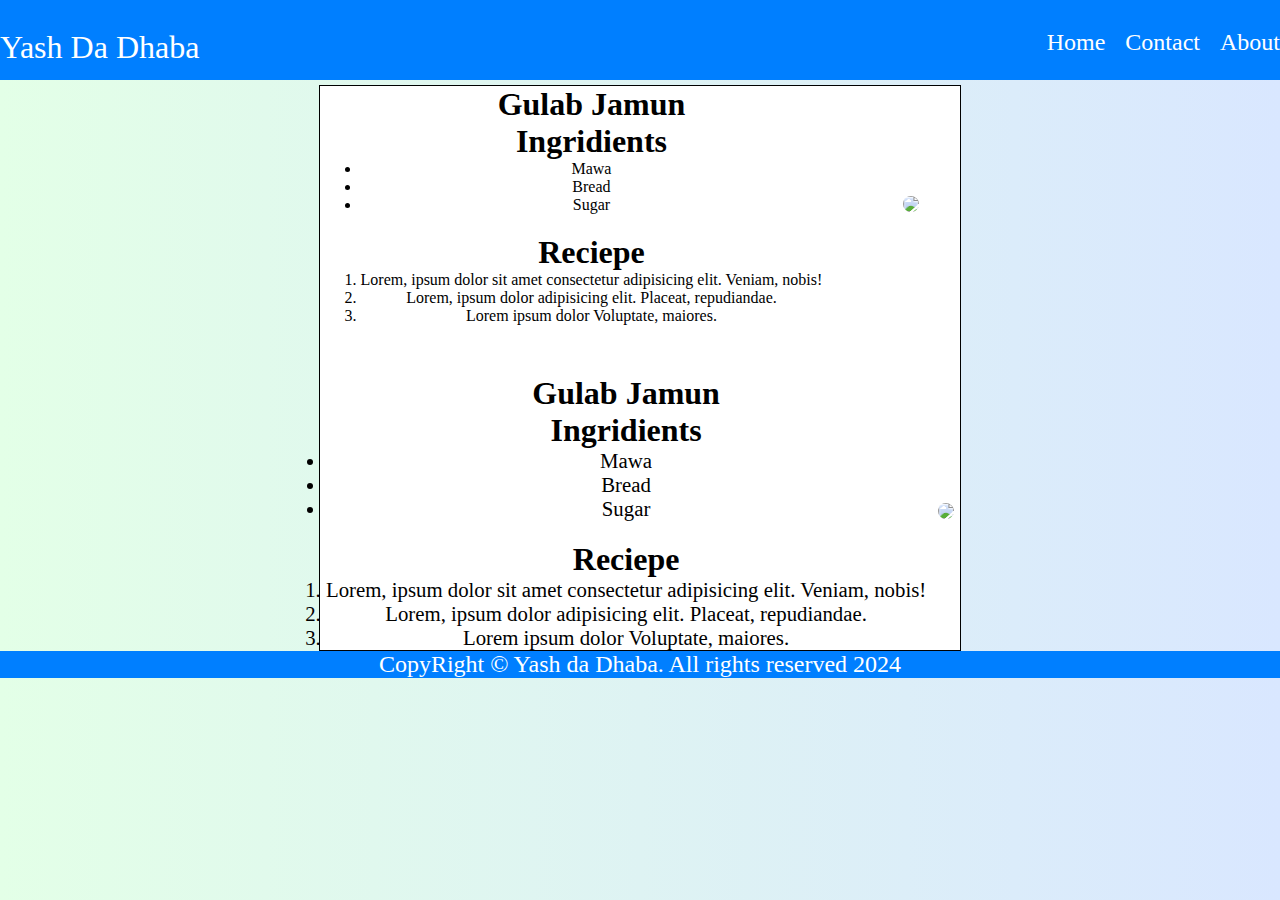
==== Reciepe Website/index.html @ 9c1c0ab9 "Updated Code for reeciepe website" ====
<!DOCTYPE html>
<html lang="en">
  <head>
    <meta charset="UTF-8" />
    <meta name="viewport" content="width=device-width, initial-scale=1.0" />
    <title>Reciepe Website</title>
    <link rel="stylesheet" href="style.css" />
  </head>
  <body>
    <div class="container">
      <header>
        <div class="navContainer">
          <nav class="navBar">
            <ul class="navList">
              <li>
                <p class="navTitle">Yash Da Dhaba</p>
              </li>
              <li>
                <div class="link-div">
                  <a href="#">Home</a>
                  <a href="#">Contact</a>
                  <a href="#">About</a>
                </div>
              </li>
            </ul>
          </nav>
        </div>
      </header>
      <main>
        <div class="contentBox">
          <section>
            <div class="item">
              <div class="leftBox">
                <div>
                  <h2>Gulab Jamun</h2>
                  <h2>Ingridients</h2>
                  <ul>
                    <li>Mawa</li>
                    <li>Bread</li>
                    <li>Sugar</li>
                  </ul>
                </div>
                <div>
                  <h2>Reciepe</h2>
                  <ol>
                    <li>
                      Lorem, ipsum dolor sit amet consectetur adipisicing elit.
                      Veniam, nobis!
                    </li>
                    <li>
                      Lorem, ipsum dolor adipisicing elit. Placeat, repudiandae.
                    </li>
                    <li>Lorem ipsum dolor Voluptate, maiores.</li>
                  </ol>
                </div>
              </div>
              <div class="rightBox">
                <img src="https://w7.pngwing.com/pngs/494/129/png-transparent-plate-of-fruits-gulab-jamun-kaju-katli-rasgulla-laddu-kalakand-diwali-natural-foods-food-holidays-thumbnail.png"/>
              </div>
            </div>
          </section>
          <section>
            <div class="item">
              <div class="leftBox">
                <div>
                  <h2>Gulab Jamun</h2>
                  <h2>Ingridients</h2>
                  <ul class="ing-box">
                    <li>Mawa</li>
                    <li>Bread</li>
                    <li>Sugar</li>
                  </ul>
                </div>
                <div>
                  <h2>Reciepe</h2>
                  <ol class="rec-box">
                    <li>
                      Lorem, ipsum dolor sit amet consectetur adipisicing elit.
                      Veniam, nobis!
                    </li>
                    <li>
                      Lorem, ipsum dolor adipisicing elit. Placeat, repudiandae.
                    </li>
                    <li>Lorem ipsum dolor Voluptate, maiores.</li>
                  </ol>
                </div>
              </div>
              <div class="rightBox">
                <img src="https://w7.pngwing.com/pngs/494/129/png-transparent-plate-of-fruits-gulab-jamun-kaju-katli-rasgulla-laddu-kalakand-diwali-natural-foods-food-holidays-thumbnail.png"/>
              </div>
            </div>
          </section>
        </div>
      </main>
      <footer>
        <div class="footer">
          <p>CopyRight © Yash da Dhaba. All rights reserved 2024</p>
        </div>
      </footer>
    </div>
  </body>
</html>
---- Reciepe Website/style.css ----
* {
  margin: 0;
  padding: 0;
}

.container {
  height: 100vh;
  width: 100vw;
  overflow-x: none;
  background: linear-gradient(90deg, #e3ffe7 0%, #d9e7ff 100%);
}
.navContainer {
  width: 100%;
  min-height: 80px;
  background-color: #007FFF;
  display: flex;
  justify-content: center;
  align-items: center;
  margin-bottom: 5px;
}

nav {
  width: 100%;
}

.navList {
  padding-top: 15px;
  width: 100%;
  display: flex;
  list-style-type: none;
  justify-content: space-between;
  color: white;
}

.navTitle {
  font-size: 2rem;
}
.link-div {
  display: flex;
  gap: 20px;
  /* padding-right:8px; */
}
a {
  font-size: 1.5rem;
  text-decoration: none;
  color: white;
}

.footer{
    background-color: #007FFF;
    color: azure;
    width: 100%;
    text-align: center;
    /* min-height: 40px; */
}

.footer p{
    color: white;
    font-size: 1.5rem;
}

.contentBox{
    width: 50%;
    margin: auto;
    text-align: center;
    border: 1px solid black;
    background-color: white;
    display: flex;
    flex-direction: column;
    gap:50px;
}

.item{
    display: flex;
    justify-content: space-around;
    align-items: center;
}

.rightBox img{
    height: 400px;
    border-radius: 20px;
}

.leftBox{
    display: flex;
    flex-direction: column;
    gap:20px;
}

.leftBox h2{
    font-size: 2rem;
}

.ing-box{
    font-size: 1.3rem;
}

.rec-box{
  font-size: 1.3rem;
}
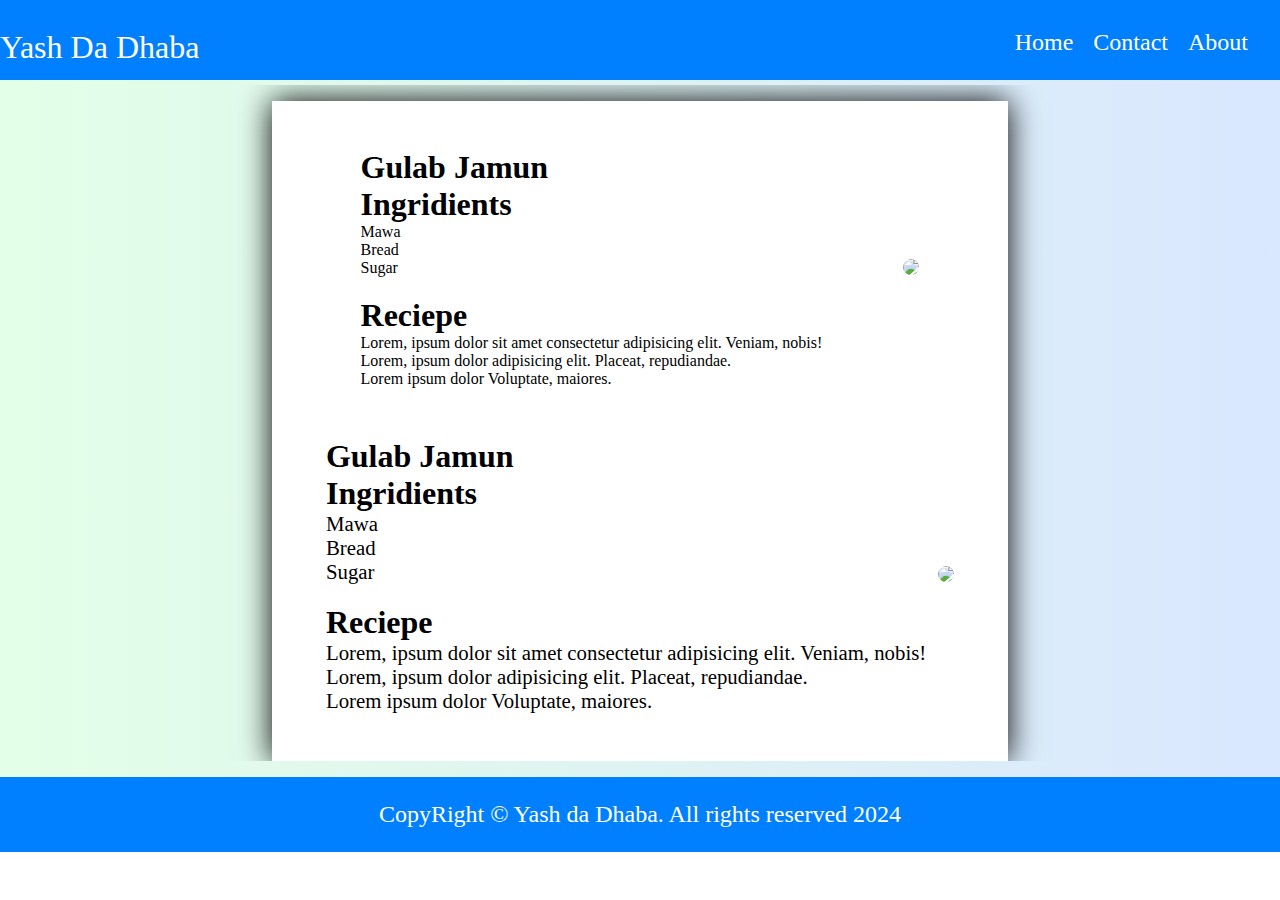
==== commit b5910523: "Completed Reciepe Webiste" ====
--- a/Reciepe Website/index.html
+++ b/Reciepe Website/index.html
@@ -56,7 +56,9 @@
               </div>
               <div class="rightBox">
                 <img src="https://w7.pngwing.com/pngs/494/129/png-transparent-plate-of-fruits-gulab-jamun-kaju-katli-rasgulla-laddu-kalakand-diwali-natural-foods-food-holidays-thumbnail.png"/>
-              </div>
+                <div class="overlay">
+                  <span>Click Here to Buy</span>
+                </div>
             </div>
           </section>
           <section>
@@ -87,6 +89,9 @@
               </div>
               <div class="rightBox">
                 <img src="https://w7.pngwing.com/pngs/494/129/png-transparent-plate-of-fruits-gulab-jamun-kaju-katli-rasgulla-laddu-kalakand-diwali-natural-foods-food-holidays-thumbnail.png"/>
+                <div class="overlay">
+                  <span>Click Here to Buy</span>
+                </div>
               </div>
             </div>
           </section>
--- a/Reciepe Website/style.css
+++ b/Reciepe Website/style.css
@@ -1,18 +1,22 @@
 * {
   margin: 0;
   padding: 0;
+  overflow-y: scroll;
 }
 
+*::-webkit-scrollbar {
+  display: none;
+}
 .container {
-  height: 100vh;
-  width: 100vw;
+  height: 100%;
+  width: 100%;
   overflow-x: none;
   background: linear-gradient(90deg, #e3ffe7 0%, #d9e7ff 100%);
 }
 .navContainer {
   width: 100%;
   min-height: 80px;
-  background-color: #007FFF;
+  background-color: #007fff;
   display: flex;
   justify-content: center;
   align-items: center;
@@ -21,6 +25,7 @@
 
 nav {
   width: 100%;
+  padding-right: 2rem;
 }
 
 .navList {
@@ -46,55 +51,92 @@
   color: white;
 }
 
-.footer{
-    background-color: #007FFF;
-    color: azure;
-    width: 100%;
-    text-align: center;
-    /* min-height: 40px; */
+.footer {
+  background-color: #007fff;
+  color: azure;
+  width: 100%;
+  text-align: center;
+  padding: 1.5rem 0;
+  margin-top: 1rem;
+  /* min-height: 40px; */
 }
 
-.footer p{
-    color: white;
-    font-size: 1.5rem;
+.footer p {
+  color: white;
+  font-size: 1.5rem;
 }
 
-.contentBox{
-    width: 50%;
-    margin: auto;
-    text-align: center;
-    border: 1px solid black;
-    background-color: white;
-    display: flex;
-    flex-direction: column;
-    gap:50px;
+.contentBox {
+  width: 50%;
+  margin: auto;
+  /* border: 1px solid black; */
+  background-color: white;
+  display: flex;
+  flex-direction: column;
+  gap: 50px;
+  padding: 3rem;
+  box-shadow: 0px 0px 30px black;
+  margin-top: 1rem;
 }
 
-.item{
-    display: flex;
-    justify-content: space-around;
-    align-items: center;
+.item {
+  display: flex;
+  justify-content: space-around;
+  align-items: center;
 }
 
-.rightBox img{
-    height: 400px;
-    border-radius: 20px;
+.rightBox {
+  position: relative;
+  overflow: hidden;
+  transition: all 0.3s linear 0s;
+  border-radius: 20px;
+}
+.rightBox img {
+  height: 400px;
+  border-radius: 20px;
 }
 
-.leftBox{
-    display: flex;
-    flex-direction: column;
-    gap:20px;
+.rightBox:hover {
+  transform: scale(1.1);
+  transition: all 0.6s linear;
+}
+.leftBox {
+  display: flex;
+  flex-direction: column;
+  gap: 20px;
 }
 
-.leftBox h2{
-    font-size: 2rem;
+.leftBox h2 {
+  font-size: 2rem;
 }
 
-.ing-box{
-    font-size: 1.3rem;
+.ing-box {
+  font-size: 1.3rem;
 }
 
-.rec-box{
+.rec-box {
   font-size: 1.3rem;
+}
+
+.rightBox .overlay {
+  position: absolute;
+  top: 0;
+  left: 0;
+  height: 100%;
+  width: 100%;
+  background-color: rgba(36, 34, 34, 0.713);
+  border-radius: 20px;
+  display: flex;
+  align-items: center;
+  justify-content: center;
+  opacity: 0;
+  transition: all 0.3s linear 0s;
+}
+
+.rightBox:hover .overlay{
+  opacity: 1;
+}
+.rightBox .overlay span{
+  color: white;
+  font-size: 1.2rem;
 }